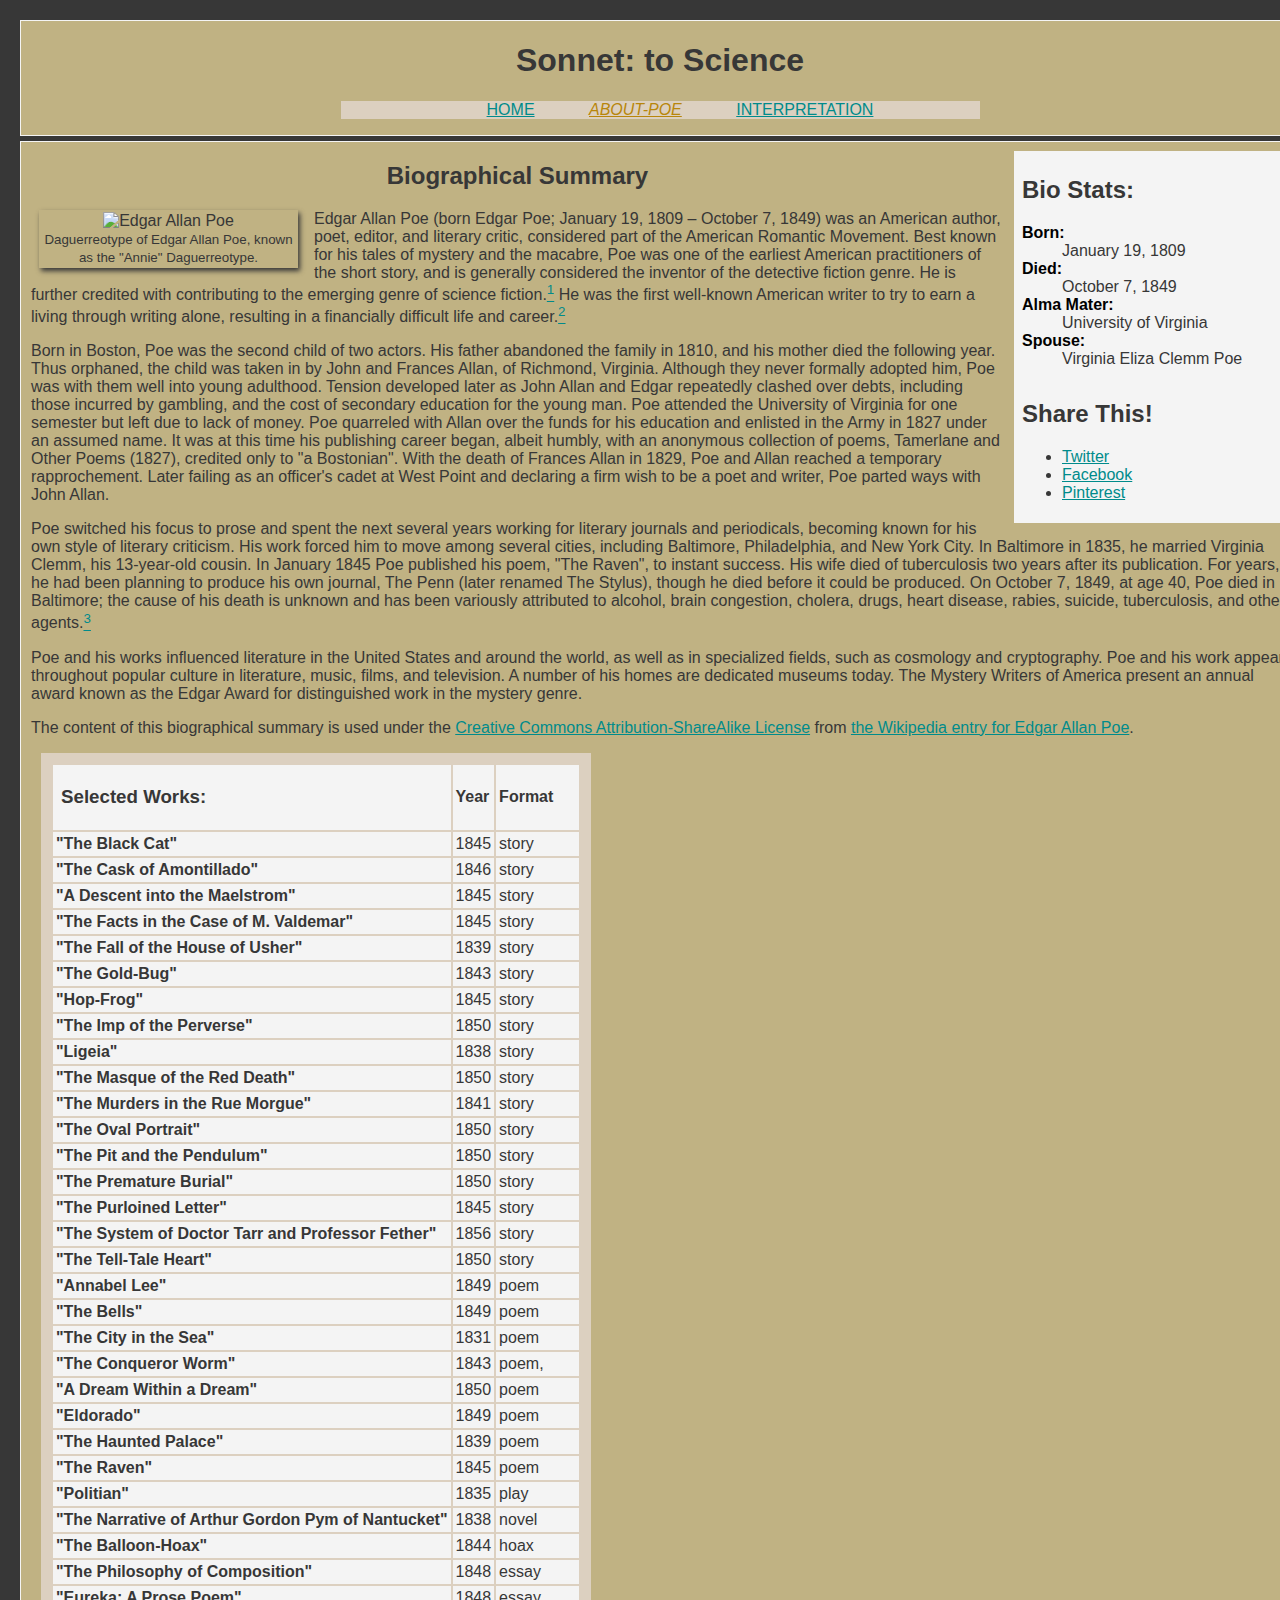
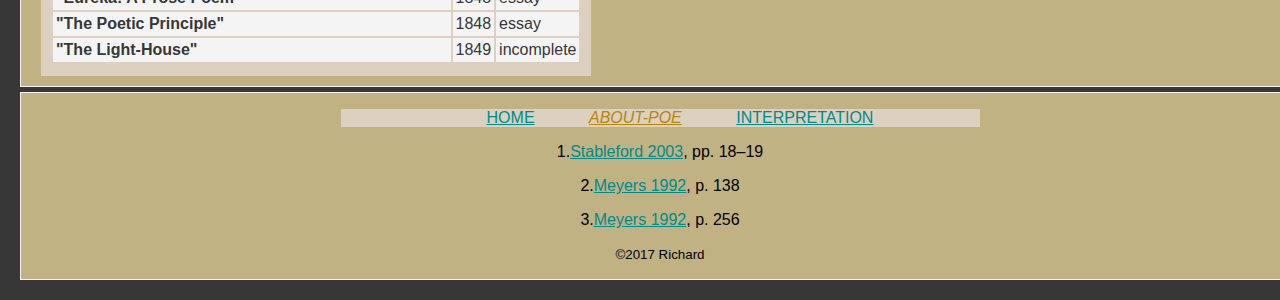
==== about-poe.html @ e98fa900 "advanced markup changes" ====
<!DOCTYPE html>
<html lang="en">

<head>
  <meta charset="utf-8">
  <title>About Edgar Allan Poe - Sonnet: to Science - The Mini Site</title>
  <meta name="description" content="The advanced markup and page layout assignment.">
  <meta name="viewport" content="width=device-width, initial-scale=1">
  <link rel="stylesheet" href="styles.css">
</head>

<body>
  <header>
    <h1>Sonnet: to Science</h1>
    <nav>

      <ul class="top-nav">

        <li><a href="index.html">HOME</a></li>
        <li><a href="about-poe.html" class="active">ABOUT-POE</a></li>
        <li><a href="interpretation.html">INTERPRETATION</a></li>
      </ul>
      </ul>
    </nav>
  </header>
  <aside id="sidebar">
    <h2>Bio Stats:</h2>

    <dl>
      <dt>Born:</dt>
      <dd>January 19, 1809</dd>
      <dt>Died:</dt>
      <dd>October 7, 1849</dd>
      <dt>Alma Mater:</dt>
      <dd>University of Virginia</dd>
      <dt>Spouse:</dt>
      <dd>Virginia Eliza Clemm Poe</dd>
    </dl>
    <h2>Share This!</h2>
    <ul>
      <li><a class="twitter" href="http://twitter.com">Twitter</a></li>
      <li><a class="facebook" href="http://facebook.com">Facebook</a></li>
      <li><a class="pinterest" href="http://pinterest.com">Pinterest</a></li>
    </ul>
  </aside>
  <section id="content">
    <!-- TODO: In this section fill in formatting markup as needed. Link the
        numbers in brackets to the proper citation in the footer of the page
        using in-page anchors (aka bookmark links). -->
    <h2>Biographical Summary</h2>
    <p class="bio-photo">
      <img src="Edgar_Allan_Poe_daguerreotype_crop.png" alt="Edgar Allan Poe"><br>
      <small>Daguerreotype of Edgar Allan Poe, known<br>as the "Annie" Daguerreotype.</small>
    </p>
    <p>Edgar Allan Poe (born Edgar Poe; January 19, 1809 – October 7, 1849) was an American author, poet, editor, and literary critic, considered part of the American Romantic Movement. Best known for his tales of mystery and the macabre, Poe was one of
      the earliest American practitioners of the short story, and is generally considered the inventor of the detective fiction genre. He is further credited with contributing to the emerging genre of science fiction.<a href="#citation-1"><sup>1</sup></a>      He was the first well-known American writer to try to earn a living through writing alone, resulting in a financially difficult life and career.<a href="#citation-2"><sup>2</sup></a></p>

    <p>Born in Boston, Poe was the second child of two actors. His father abandoned the family in 1810, and his mother died the following year. Thus orphaned, the child was taken in by John and Frances Allan, of Richmond, Virginia. Although they never formally
      adopted him, Poe was with them well into young adulthood. Tension developed later as John Allan and Edgar repeatedly clashed over debts, including those incurred by gambling, and the cost of secondary education for the young man. Poe attended the
      University of Virginia for one semester but left due to lack of money. Poe quarreled with Allan over the funds for his education and enlisted in the Army in 1827 under an assumed name. It was at this time his publishing career began, albeit humbly,
      with an anonymous collection of poems, Tamerlane and Other Poems (1827), credited only to "a Bostonian". With the death of Frances Allan in 1829, Poe and Allan reached a temporary rapprochement. Later failing as an officer's cadet at West Point
      and declaring a firm wish to be a poet and writer, Poe parted ways with John Allan.</p>

    <p>Poe switched his focus to prose and spent the next several years working for literary journals and periodicals, becoming known for his own style of literary criticism. His work forced him to move among several cities, including Baltimore, Philadelphia,
      and New York City. In Baltimore in 1835, he married Virginia Clemm, his 13-year-old cousin. In January 1845 Poe published his poem, "The Raven", to instant success. His wife died of tuberculosis two years after its publication. For years, he had
      been planning to produce his own journal, The Penn (later renamed The Stylus), though he died before it could be produced. On October 7, 1849, at age 40, Poe died in Baltimore; the cause of his death is unknown and has been variously attributed
      to alcohol, brain congestion, cholera, drugs, heart disease, rabies, suicide, tuberculosis, and other agents.<a href="#citation-3"><sup>3</sup></a></p>

    <p>Poe and his works influenced literature in the United States and around the world, as well as in specialized fields, such as cosmology and cryptography. Poe and his work appear throughout popular culture in literature, music, films, and television.
      A number of his homes are dedicated museums today. The Mystery Writers of America present an annual award known as the Edgar Award for distinguished work in the mystery genre.</p>

    <p class="smalltext">
      The content of this biographical summary is used under the
      <a href="http://en.wikipedia.org/wiki/Wikipedia:Text_of_Creative_Commons_Attribution-ShareAlike_3.0_Unported_License">
                Creative Commons Attribution-ShareAlike License</a> from <a href="http://en.wikipedia.org/wiki/Edgar_Allan_Poe">
                the Wikipedia entry for Edgar Allan Poe</a>.
    </p>
   
    <table id="selected_works">
     
      <caption>Selected Works of Edgar Allan Poe</caption>
      
  <tr>
        <th scope="col"><h3>Selected Works:</h3></th>
        <th scope="col">Year</th>
        <th scope="col">Format</th>
      </tr>
      <tr>
        <th scope="row">"The Black Cat"</th>
        <td>1845</td>
        <td>story</td>
      </tr>
      <tr>
        <th scope="row">"The Cask of Amontillado"</th>
        <td>1846</td>
        <td>story</td>
      </tr>
      <tr>
        <th scope="row">"A Descent into the Maelstrom"</th>
        <td>1845</td>
        <td>story</td>
      </tr>
      <tr>
        <th scope="row">"The Facts in the Case of M. Valdemar"</th>
        <td>1845</td>
        <td>story</td>
      </tr>
      <tr>
        <th scope="row">"The Fall of the House of Usher"</th>
        <td>1839</td>
        <td>story</td>
      </tr>
      <tr>
        <th scope="row">"The Gold-Bug"</th>
        <td>1843</td>
        <td>story</td>
      </tr>
      <tr>
        <th scope="row">"Hop-Frog"</th>
        <td>1845</td>
        <td>story</td>
      </tr>
      <tr>
        <th scope="row">"The Imp of the Perverse"</th>
        <td>1850</td>
        <td>story</td>
      </tr>
      <tr>
        <th scope="row">"Ligeia"</th>
        <td>1838</td>
        <td>story</td>
      </tr>
      <tr>
        <th scope="row">"The Masque of the Red Death"</th>
        <td>1850</td>
        <td>story</td>
      </tr>
      <tr>
        <th scope="row">"The Murders in the Rue Morgue"</th>
        <td>1841</td>
        <td>story</td>
      </tr>
      <tr>
        <th scope="row">"The Oval Portrait"</th>
        <td>1850</td>
        <td>story </td>
      </tr>
      <tr>
        <th scope="row">"The Pit and the Pendulum"</th>
        <td>1850</td>
        <td>story</td>
      </tr>
      <tr>
        <th scope="row">"The Premature Burial"</th>
        <td>1850</td>
        <td>story</td>
      </tr>
      <tr>
        <th scope="row">"The Purloined Letter"</th>
        <td>1845</td>
        <td>story</td>
      </tr>
      <tr>
        <th scope="row">"The System of Doctor Tarr and Professor Fether"</th>
        <td>1856</td>
        <td>story</td>
      </tr>
      <tr>
        <th scope="row">"The Tell-Tale Heart"</th>
        <td>1850</td>
        <td>story</td>
      </tr>
      <tr>
        <th scope="row">"Annabel Lee"</th>
        <td>1849</td>
        <td>poem</td>
      </tr>
      <tr>
        <th scope="row">"The Bells"</th>
        <td>1849</td>
        <td>poem</td>
      </tr>
      <tr>
        <th scope="row"> "The City in the Sea"</th>
        <td>1831</td>
        <td>poem</td>
      </tr>
      <tr>
        <th scope="row">"The Conqueror Worm"</th>
        <td>1843
          <td>poem,
      </tr>
      <tr>
        <th scope="row">"A Dream Within a Dream"</th>
        <td>1850</td>
        <td>poem</td>
      </tr>
      <tr>
        <th scope="row">"Eldorado"</th>
        <td>1849</td>
        <td>poem</td>
      </tr>
      <tr>
        <th scope="row">"The Haunted Palace"</th>
        <td>1839</td>
        <td>poem</td>
      </tr>
      <tr>
        <th scope="row">"The Raven"</th>
        <td>1845</td>
        <td>poem</td>
      </tr>
      <tr>
        <th scope="row">"Politian"
          <td>1835</td>
          <td>play</td>
      </tr>
      <tr>
        <th scope="row">"The Narrative of Arthur Gordon Pym of Nantucket"</th>
        <td>1838</td>
        <td>novel</td>
      </tr>
      <tr>
        <th scope="row">"The Balloon-Hoax"</th>
        <td>1844</td>
        <td>hoax</td>
      </tr>
      <tr>
        <th scope="row">"The Philosophy of Composition"</th>
        <td>1848</td>
        <td>essay</td>
      </tr>
      <tr>
        <th scope="row">"Eureka: A Prose Poem"</th>
        <td>1848</td>
        <td>essay</td>
      </tr>
      <tr>
        <th scope="row">"The Poetic Principle"</th>
        <td>1848</td>
        <td>essay</td>
      </tr>
      <tr>
        <th scope="row">"The Light-House"</th>
        <td>1849</td>
        <td>incomplete</td>
      </tr>
      <tr>
    </table>
  </section>
  <footer>
    <nav>
      <ul class="bottom-nav">
        <li><a href="index.html">HOME</a></li>
        <li><a href="about-poe.html" class="active">ABOUT-POE</a></li>
        <li><a href="interpretation.html">INTERPRETATION</a></li>
      </ul>
      </ul>
    </nav>

    <p id="citation-1">1.<a href="http://en.wikipedia.org/wiki/Edgar_Allan_Poe#CITEREFStableford2003">Stableford 2003</a>, pp. 18–19</p>
    <p id="citation-2">2.<a href="http://en.wikipedia.org/wiki/Edgar_Allan_Poe#CITEREFMeyers1992">Meyers 1992</a>, p. 138</p>
    <p id="citation-3">3.<a href="http://en.wikipedia.org/wiki/Edgar_Allan_Poe#CITEREFMeyers1992">Meyers 1992</a>, p. 256</p>
    <p><small>&copy;2017 Richard</small></p>

  </footer>
</body>

</html>
---- styles.css ----
/* Styles for the Advanced Markup assignment. */

html body {
  width: 100%;
  height: 100%;
  margin: 10px;
  padding: 10px;
  background: #373737;
}

header {
  background: #C0b283;
  text-align: center;
  border: 1px solid #f4f4f4;
  margin: 0px 0px 5px 0px;
}

header h1 {
  font-family: "Arial Black", Gadget, sans-serif;
  color: #373737;
}

nav {
  width: 50%;
  margin: 0px 25% 0px 25%;
  
  background: #dcd0c0;
  text-align: center;
  font-family: Arial, Helvetica, sans-serif;
  
}

footer {
  background: #C0b283;
  font-family: Arial, Helvetica, sans-serif;
  border: 1px solid #f4f4f4;
  text-align: center;
}

nav ul li {
  display: inline;

  padding:25px;
}

a {
  color: darkcyan;
}
dl {
    display: block;
    margin-top: 1em;
    margin-bottom: 2em;
    margin-left: 0;
    margin-right: 0;
    text-align:left;
}
dt{
  font-weight:bold;
  color:black;
}
h3{
  margin-left:5px;
}

.active {
  font-style: italic;
  color: darkgoldenrod;
  text-decoration:line;
}

#sidebar {
  width: 250px;
  float: right;
  background: #f4f4f4;
  padding:5px 8px 5px 8px;
  color: #373737;
  margin:10px 20px 10px 10px;
  font-family: Arial, Helvetica, sans-serif;
  
}

#content {
  background: #C0b283;
  color: #373737;
  font-family: Arial, Helvetica, sans-serif;
  border: 1px solid #f4f4f4;
  margin: 0px 0px 5px 0px;
  padding:0px 10px 0px 10px;
}
#content h2{
  text-align:center;
}

.poem {
  list-style-type: none;
  line-height: 30px;
}
.bio-photo{
  width:255px;
  float:left;
  margin:0px 16px 0px 8px;
  box-shadow: 2px 3px 5px #373737;
  padding:2px;
  text-align:center;
}
#selected_works   {
  text-align:left;
  padding:10px;
  margin:10px;
  background:#dcd0c0;
  
  }
td{
  background:#f4f4f4;
  
  padding:3px;
  }
th{
  background:#f4f4f4;
  
  padding:3px;
}

caption{
  display:none;
}
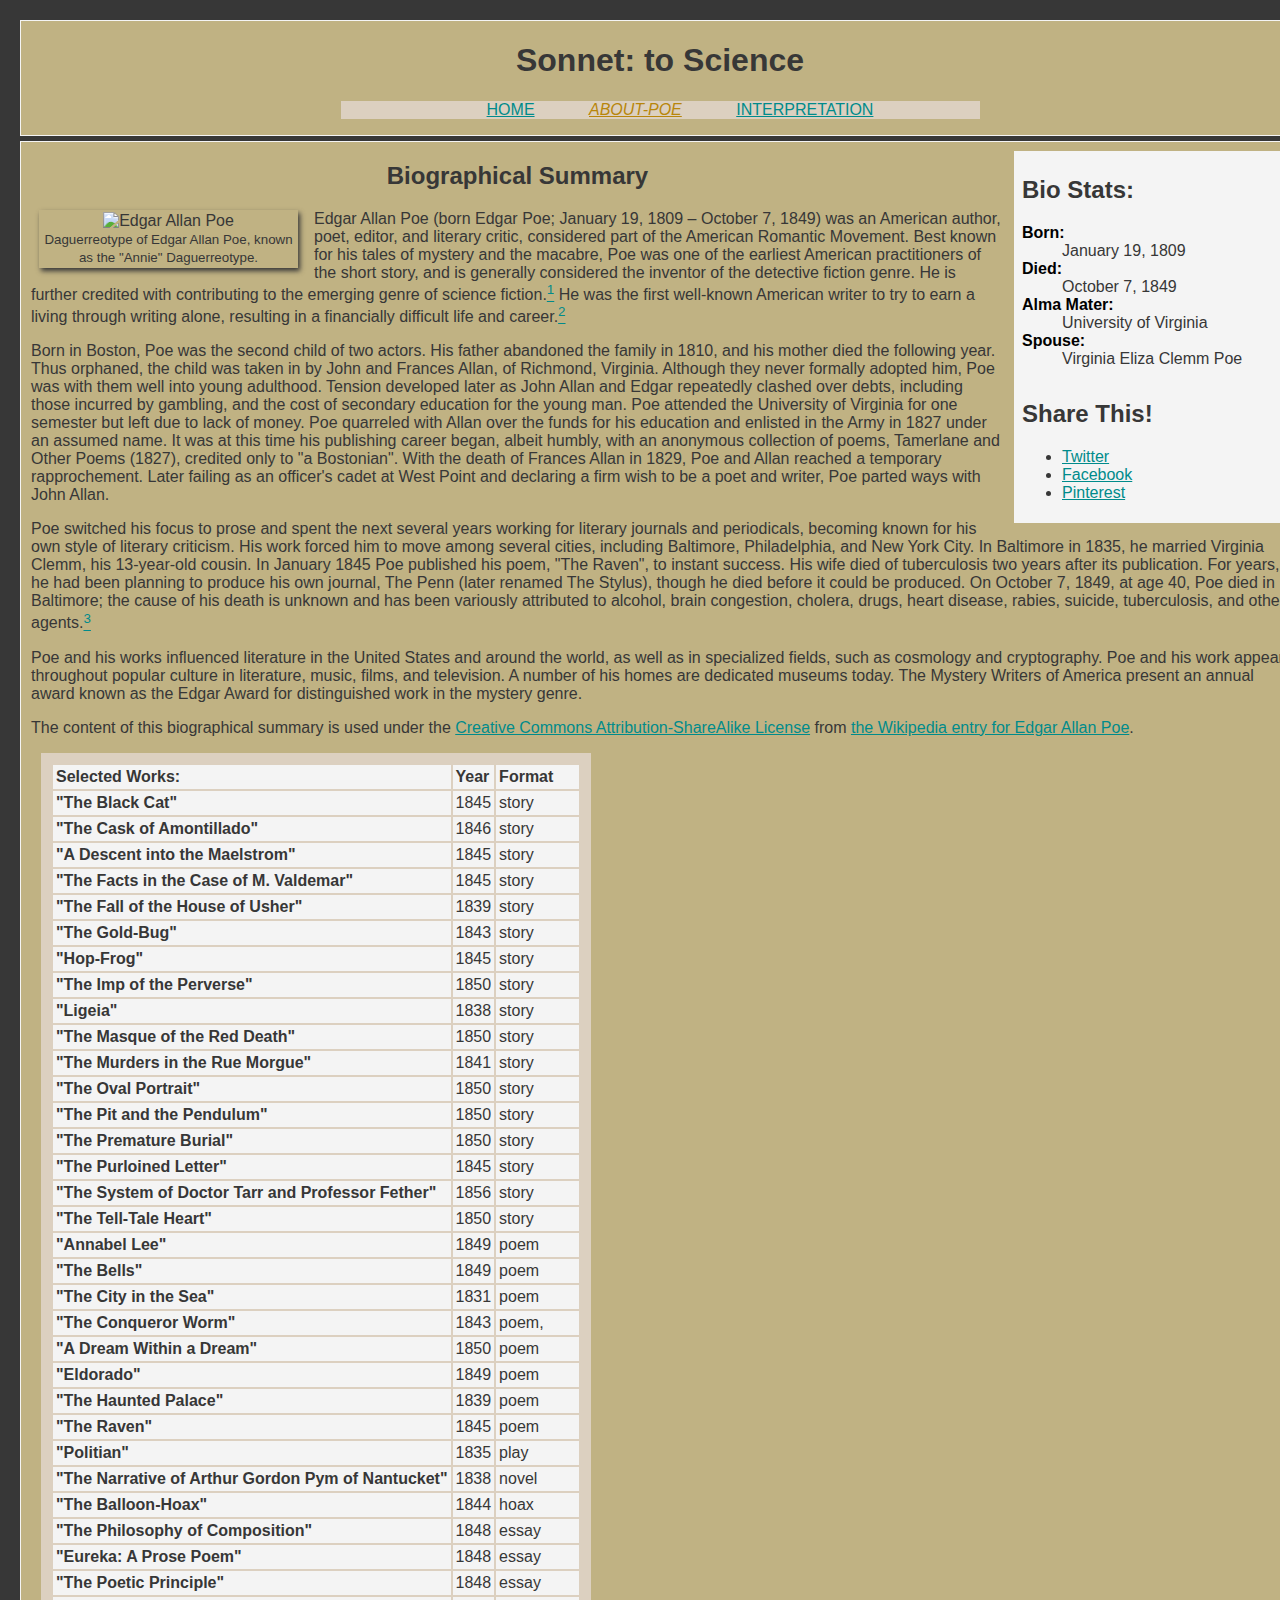
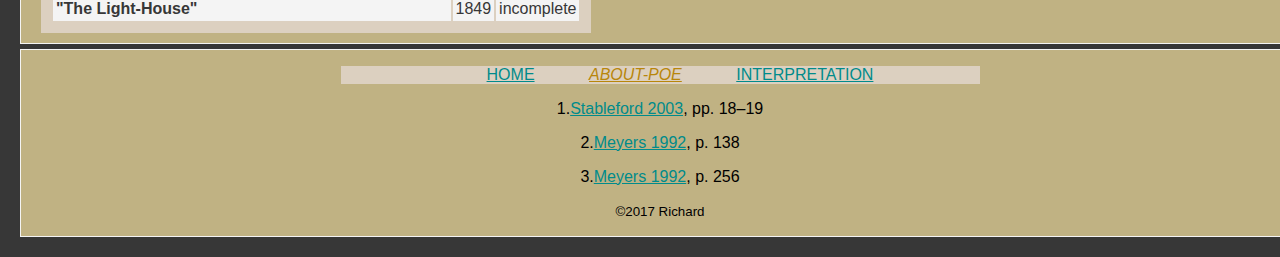
==== commit f6ab108a: "Update about-poe.html" ====
--- a/about-poe.html
+++ b/about-poe.html
@@ -20,7 +20,7 @@
         <li><a href="about-poe.html" class="active">ABOUT-POE</a></li>
         <li><a href="interpretation.html">INTERPRETATION</a></li>
       </ul>
-      </ul>
+     
     </nav>
   </header>
   <aside id="sidebar">
@@ -81,7 +81,7 @@
       <caption>Selected Works of Edgar Allan Poe</caption>
       
   <tr>
-        <th scope="col"><h3>Selected Works:</h3></th>
+        <th scope="col">Selected Works:</th>
         <th scope="col">Year</th>
         <th scope="col">Format</th>
       </tr>
@@ -245,7 +245,7 @@
         <td>1849</td>
         <td>incomplete</td>
       </tr>
-      <tr>
+     
     </table>
   </section>
   <footer>
@@ -255,7 +255,7 @@
         <li><a href="about-poe.html" class="active">ABOUT-POE</a></li>
         <li><a href="interpretation.html">INTERPRETATION</a></li>
       </ul>
-      </ul>
+    
     </nav>
 
     <p id="citation-1">1.<a href="http://en.wikipedia.org/wiki/Edgar_Allan_Poe#CITEREFStableford2003">Stableford 2003</a>, pp. 18–19</p>
@@ -266,4 +266,4 @@
   </footer>
 </body>
 
-</html>+</html>
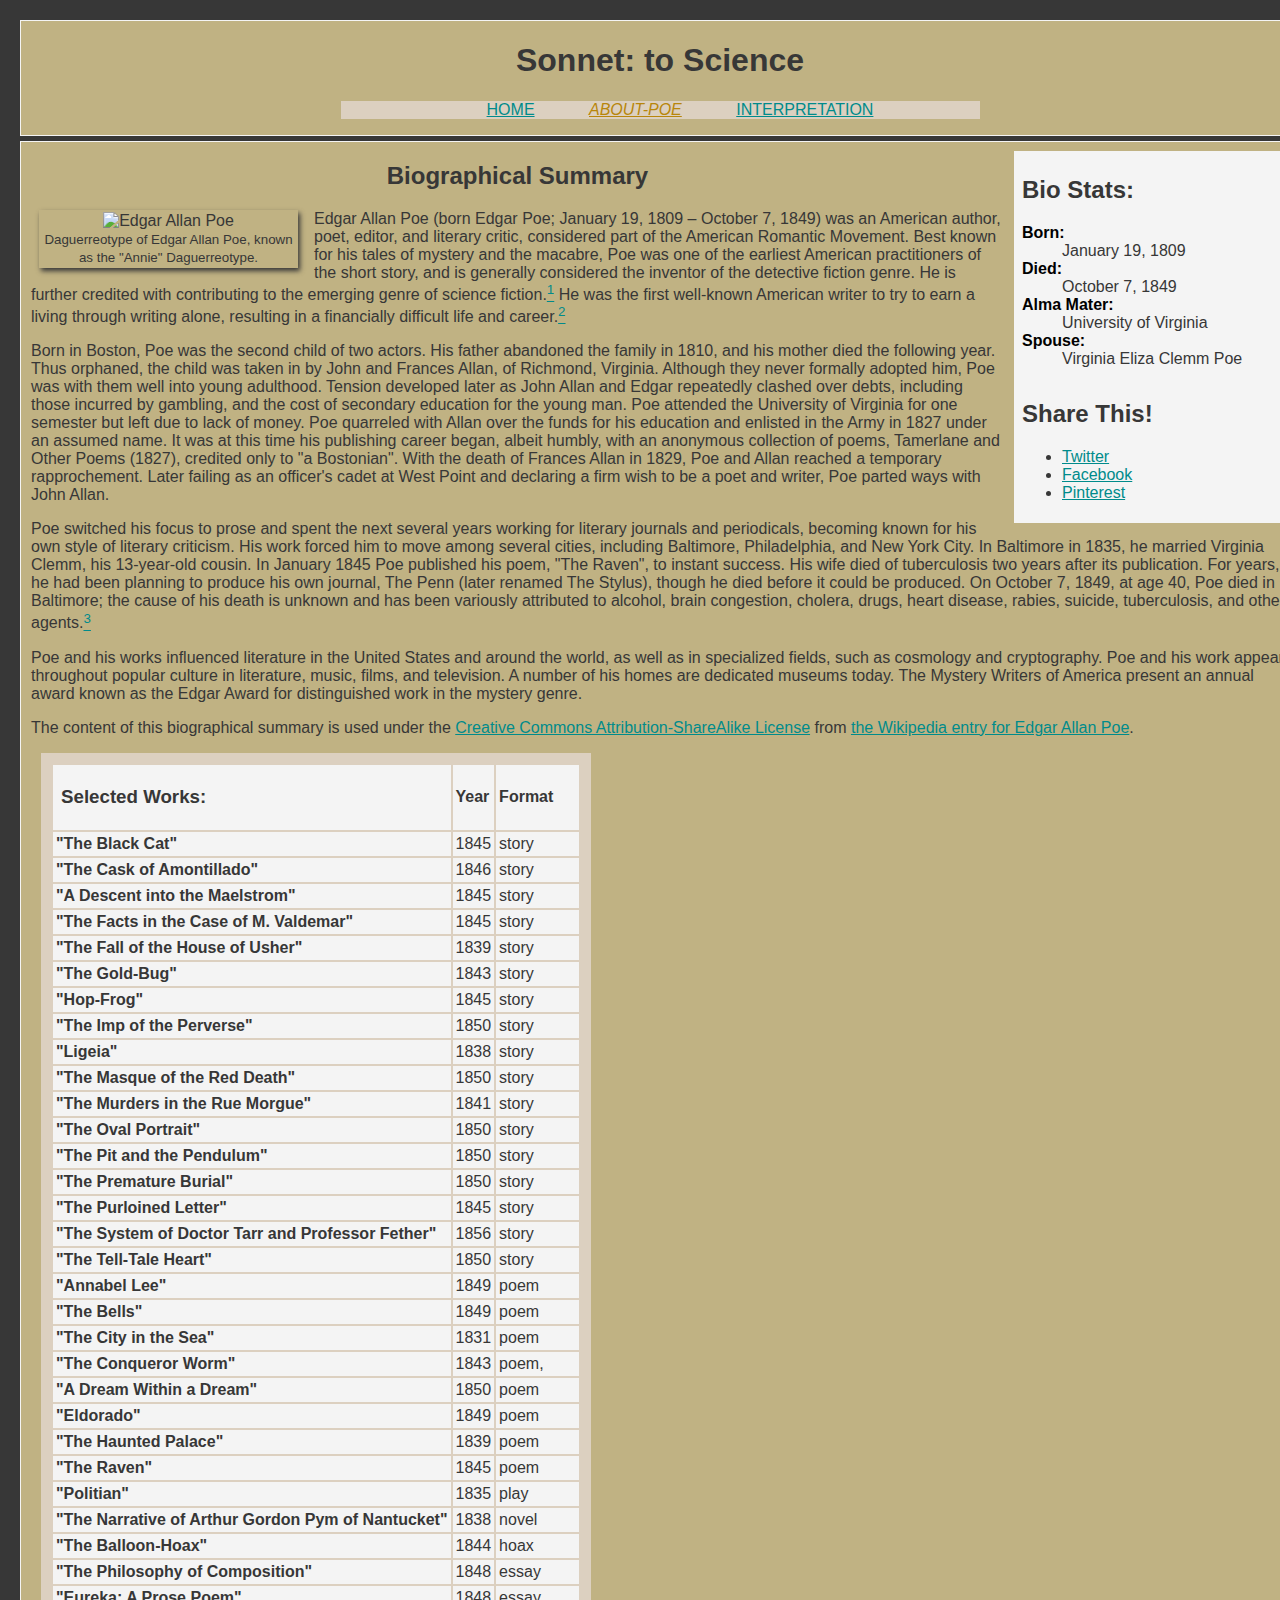
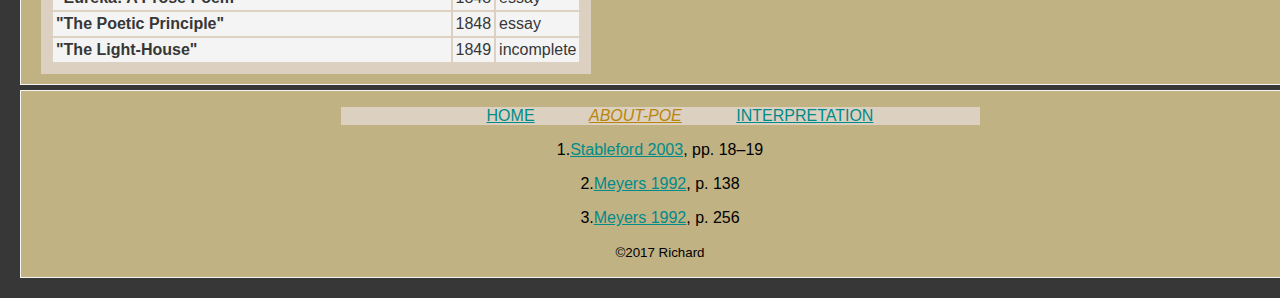
==== commit fbe432aa: "Update about-poe.html" ====
--- a/about-poe.html
+++ b/about-poe.html
@@ -81,7 +81,7 @@
       <caption>Selected Works of Edgar Allan Poe</caption>
       
   <tr>
-        <th scope="col">Selected Works:</th>
+    <th scope="col"><h3>Selected Works:</h3></th>
         <th scope="col">Year</th>
         <th scope="col">Format</th>
       </tr>
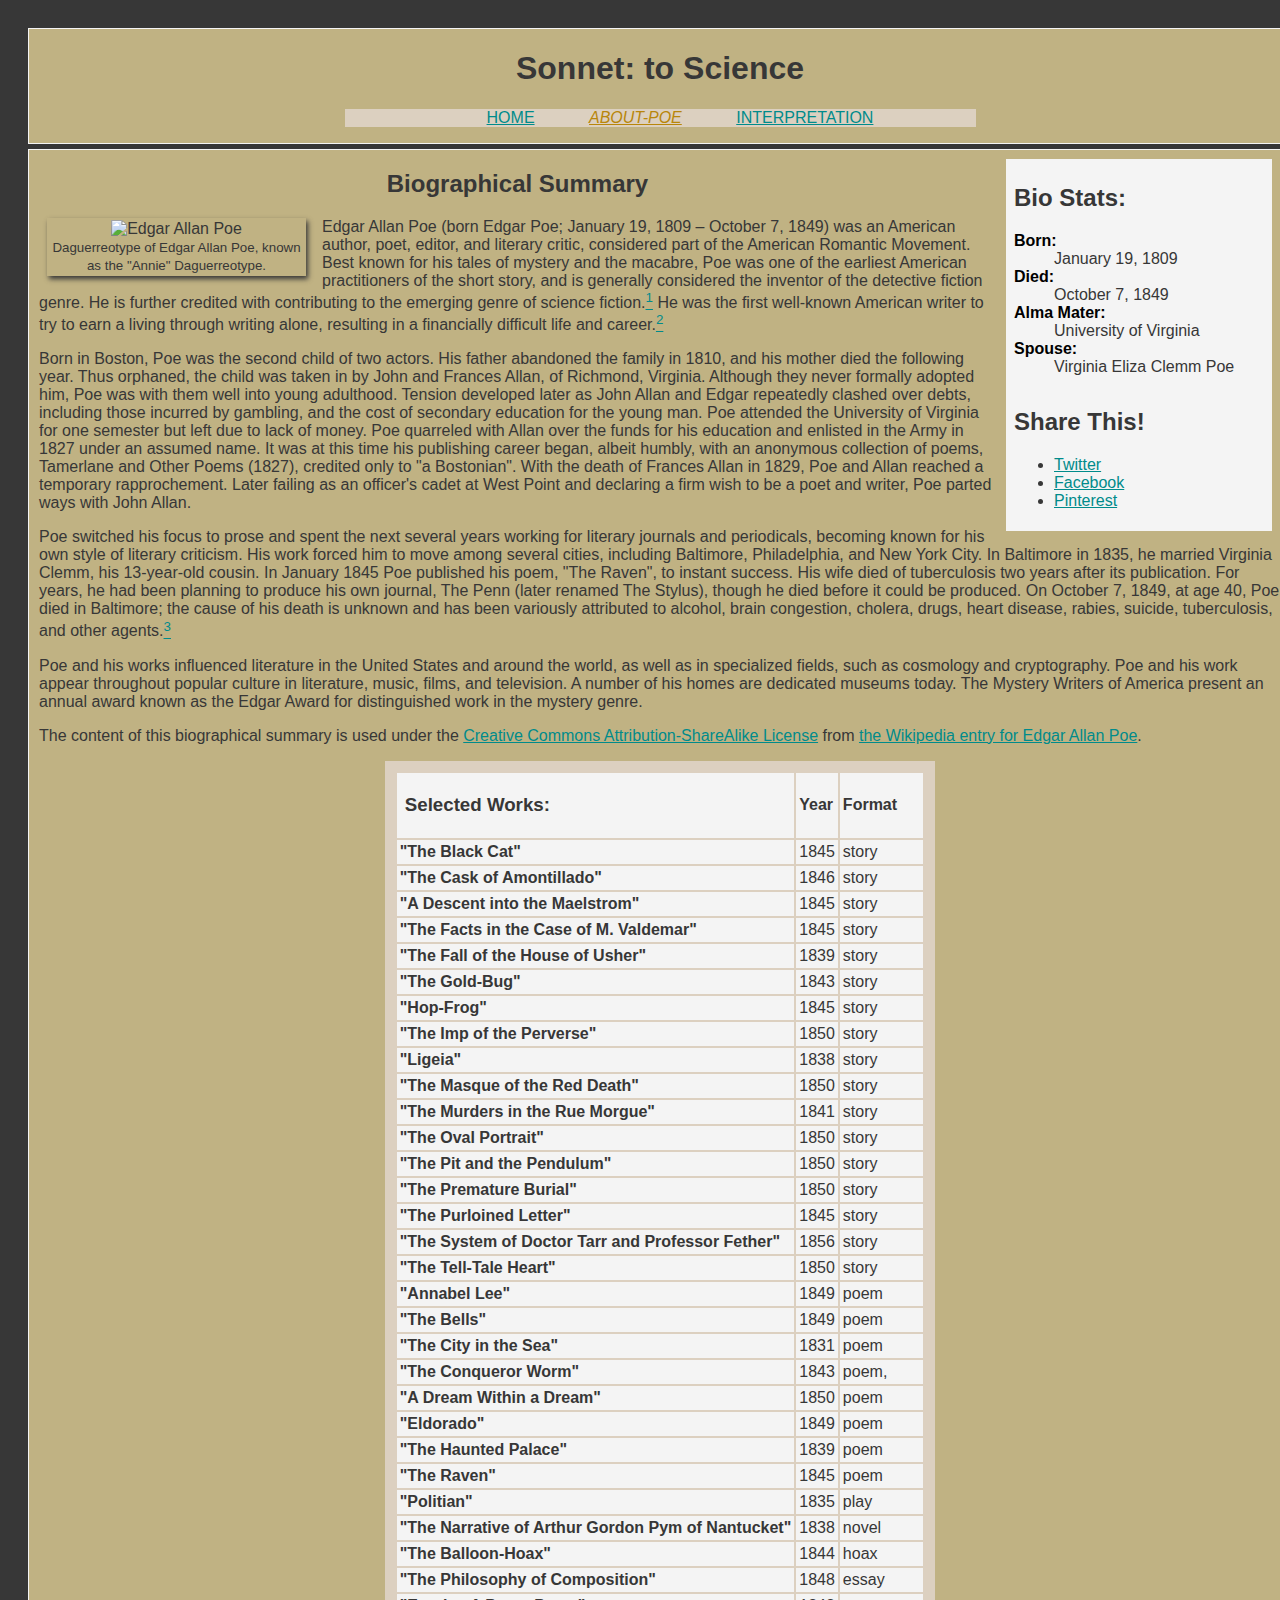
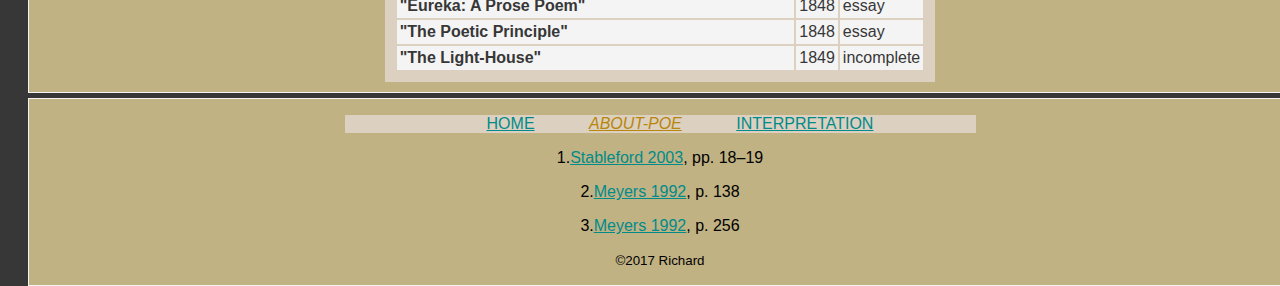
==== commit e4c85459: "Update about-poe.html" ====
--- a/about-poe.html
+++ b/about-poe.html
@@ -75,6 +75,7 @@
                 Creative Commons Attribution-ShareAlike License</a> from <a href="http://en.wikipedia.org/wiki/Edgar_Allan_Poe">
                 the Wikipedia entry for Edgar Allan Poe</a>.
     </p>
+    <div align="center">
    
     <table id="selected_works">
      
@@ -245,8 +246,10 @@
         <td>1849</td>
         <td>incomplete</td>
       </tr>
+      
      
     </table>
+    </div>
   </section>
   <footer>
     <nav>
--- a/styles.css
+++ b/styles.css
@@ -1,12 +1,13 @@
 /* Styles for the Advanced Markup assignment. */
 
-html body {
+html {
   width: 100%;
   height: 100%;
-  margin: 10px;
-  padding: 10px;
+  padding: 20px;
   background: #373737;
+ 
 }
+
 
 header {
   background: #C0b283;
@@ -123,4 +124,4 @@
 
 caption{
   display:none;
-}+}
